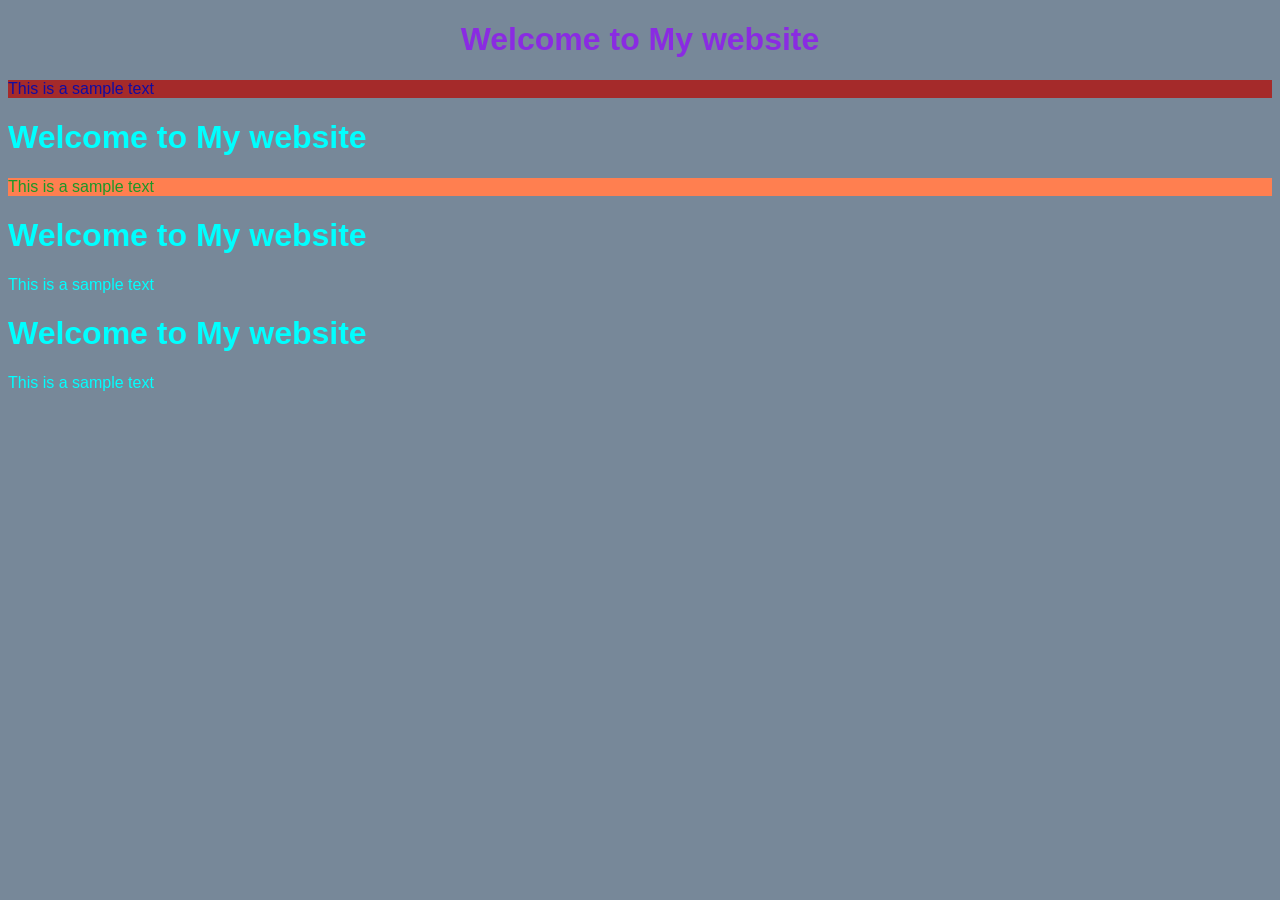
==== index.html @ da083986 "Initial commit" ====
<!DOCTYPE html>
<html lang="en">
<head>
    <meta charset="UTF-8">
    <meta name="viewport" content="width=device-width, initial-scale=1.0">
    <title>Document</title>
</head>
<body style="background-color:lightslategray; font-family:sans-serif; color:aqua">
    <h1 style="color:blueviolet; text-align:center;">Welcome to My website</h1>
    <p style="color:rgb(17, 12, 162); background-color:brown">This is a sample text</p>

    <h1 style="color:lightsalmon: text-align:right;">Welcome to My website</h1>
    <p style="color:rgb(28, 152, 40); text-align:left;background-color:coral;">This is a sample text</p>

    <h1>Welcome to My website</h1>
    <p>This is a sample text</p>

    <h1>Welcome to My website</h1>
    <p>This is a sample text</p>
</body>
</html>
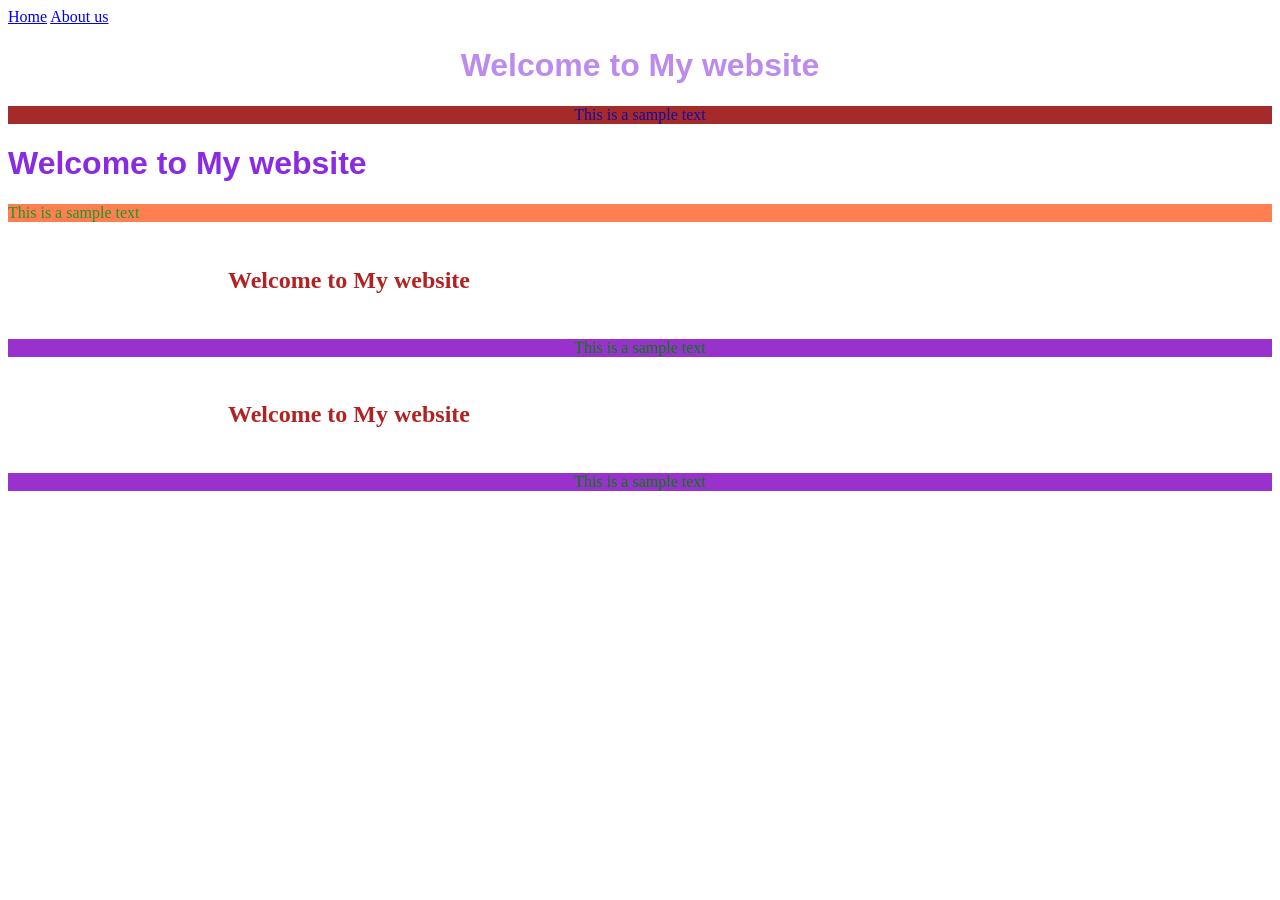
==== commit 5660e2db: "Upto external css" ====
--- a/index.html
+++ b/index.html
@@ -4,18 +4,42 @@
     <meta charset="UTF-8">
     <meta name="viewport" content="width=device-width, initial-scale=1.0">
     <title>Document</title>
+
+            <link rel="stylesheet" href="style.css">
+
+            <style>
+                
+                h2{
+                    color:firebrick;
+                    text-align:center;
+                    width: 50%;
+                    padding:25px;
+                }
+
+                        p{
+                            color:green;
+                            background-color:darkorchid
+                        }
+            </style>
 </head>
-<body style="background-color:lightslategray; font-family:sans-serif; color:aqua">
-    <h1 style="color:blueviolet; text-align:center;">Welcome to My website</h1>
+<body style="background-image: url(Assets\Images\1392013-dark-background-images-1921x1202-hd-for-mobile.jpg); background-size:cover">
+
+    <nav>
+        <a href="index.html">Home</a>
+        <a href="about.html">About us</a>
+    </nav>
+
+    <h1 style="color:rgb(189, 139, 237); text-align:center;">Welcome to My website</h1>
     <p style="color:rgb(17, 12, 162); background-color:brown">This is a sample text</p>
 
     <h1 style="color:lightsalmon: text-align:right;">Welcome to My website</h1>
     <p style="color:rgb(28, 152, 40); text-align:left;background-color:coral;">This is a sample text</p>
 
-    <h1>Welcome to My website</h1>
+    <h2>Welcome to My website</h2>
     <p>This is a sample text</p>
 
-    <h1>Welcome to My website</h1>
+    <h2>Welcome to My website</h2>
     <p>This is a sample text</p>
+
 </body>
 </html>
--- a/style.css
+++ b/style.css
@@ -0,0 +1,11 @@
+h1{
+    color:blueviolet;
+    font-family:'Trebuchet MS', 'Lucida Sans Unicode', 'Lucida Grande', 'Lucida Sans', Arial, sans-serif;
+    text-align:justify;
+}
+        p{
+            color:antiquewhite;
+            background-color:brown;
+            text-align:center;
+            font-family:Georgia, 'Times New Roman', Times, serif;
+        }
